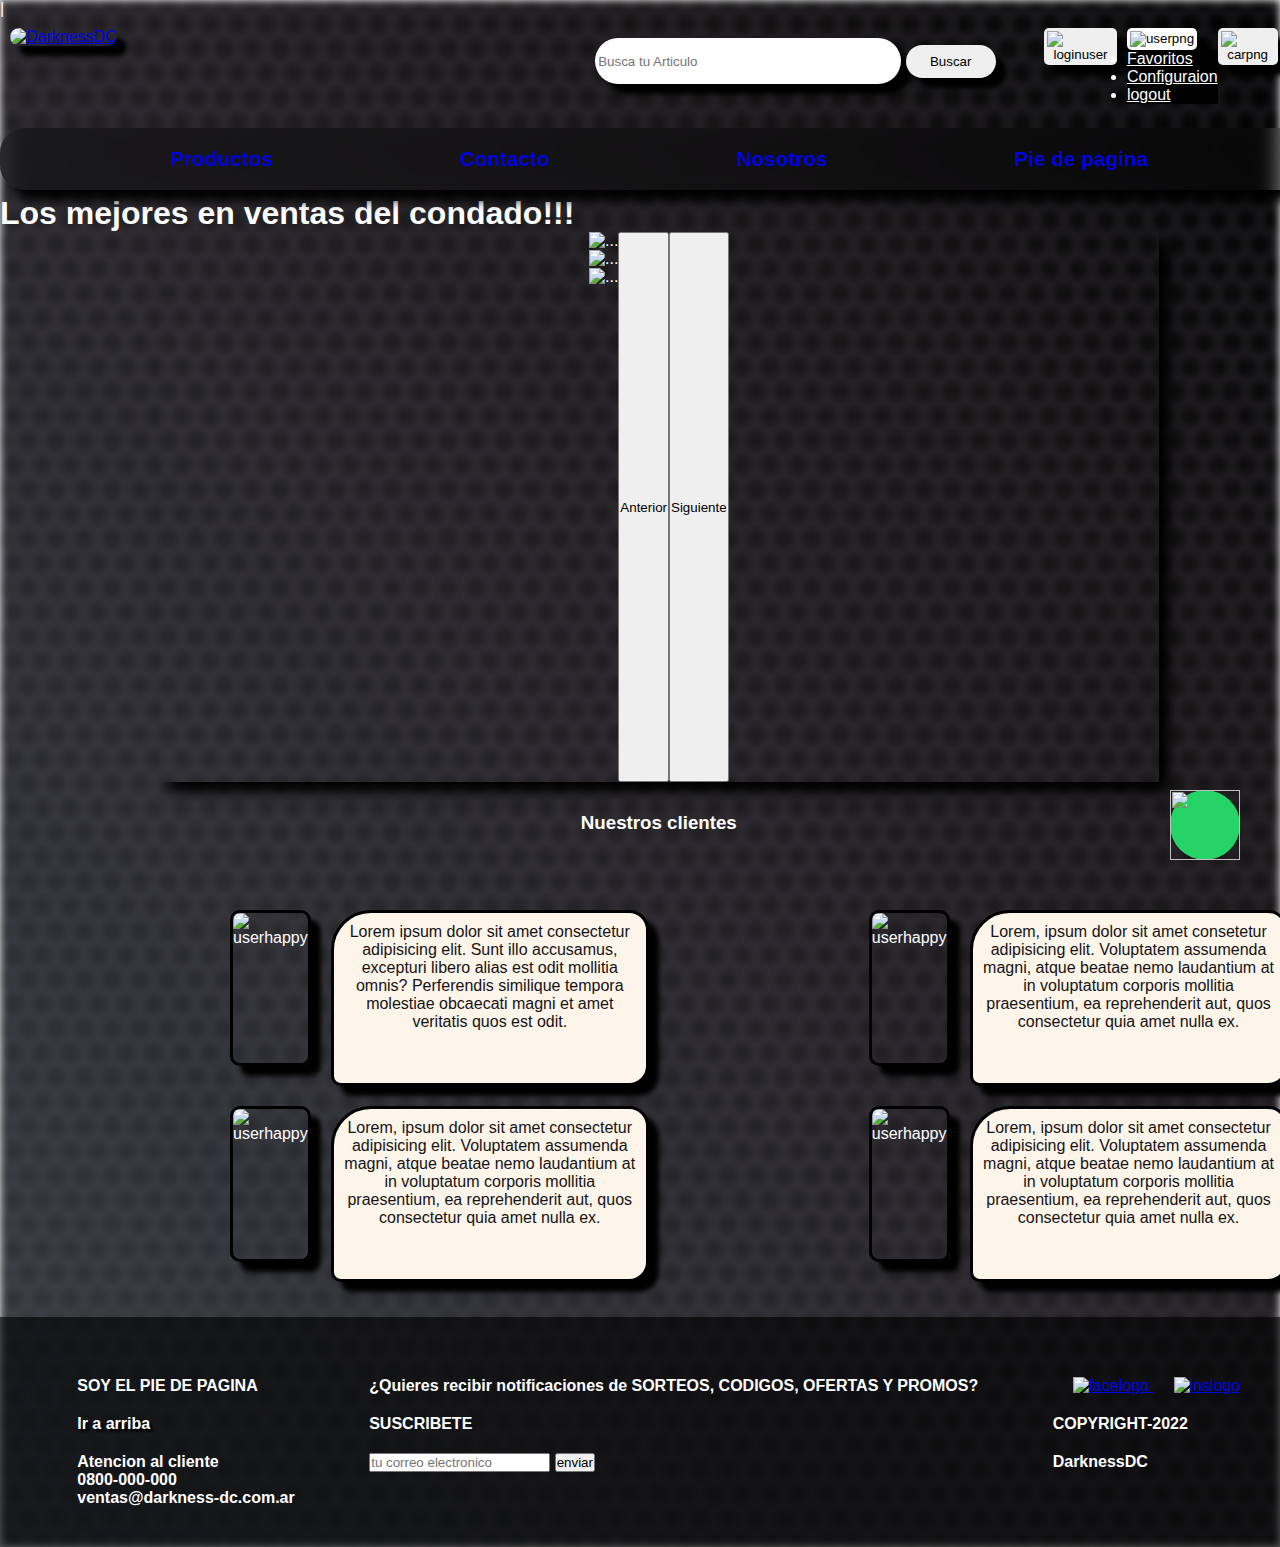
==== index.html @ 6d23bbea "pagina v2" ====
<!DOCTYPE html>
<html lang="en">
<head>
    <meta charset="UTF-8">
    <meta http-equiv="X-UA-Compatible" content="IE=edge">
    <meta name="viewport" content="width=device-width, initial-scale=1.0">
    <title>DarknessDC</title>
    <link rel="icon" type="image/png" sizes="16x16" href="/img/favicon/android-chrome-512x512.png">
    <link rel="stylesheet" href="librerias/fontawesome-free-6.2.0-web/css/all.css" name="libreria__de__iconos">
    <link rel="preconnect" href="https://fonts.googleapis.com">
    <link rel="preconnect" href="https://fonts.gstatic.com" crossorigin>
    <link href="https://fonts.googleapis.com/css2?family=Roboto:wght@300&display=swap" rel="stylesheet">
    <link href="https://cdn.jsdelivr.net/npm/bootstrap@5.1.3/dist/css/bootstrap.min.css" rel="stylesheet" integrity="sha384-1BmE4kWBq78iYhFldvKuhfTAU6auU8tT94WrHftjDbrCEXSU1oBoqyl2QvZ6jIW3" crossorigin="anonymous">
    <link rel="stylesheet" href="./css/dc.css">|
</head>
<body>
    <header>
        <section class="cabecera__pagina" id="ir-a-arriba">
            <!-- logo(inicio)-->
            <div class="logo__inicio">
                <a href="/index.html">
                    <img src="../img/DarknessDCblack.png" alt="DarknessDC" class="img__logo">
                </a>
            </div>
            <!-- barra de busqueda -->
            <div class="bar__search">
                <input type="text" name="buscar" id="buscar" placeholder="Busca tu Articulo">
                <input type="submit" value="Buscar" class="search">
            </div>
            <!-- login,user,chart (no terminado) -->
            <div class="iconos">
                <form action="./pages/register.html">
                    <div>
                        <button type="enviaralogin" id="login__user">
                            <img src="https://encrypted-tbn0.gstatic.com/images?q=tbn:ANd9GcQKCWHwbkATr3Vv1vVOmFnU6CPnatDigA4D1SPEhXt3hEWa_mAGdEhujlEwqPJIi0it_JM&usqp=CAU" alt="loginuser" class="iconos_contenidos">
                        </button>
                    </div>
                </form>
                <!-- lista desplegable -->
                <div class="dropdown"> <!-- bootstrap -->
                    <button class="btn btn-secondary dropdown-toggle" type="button" data-bs-toggle="dropdown" aria-expanded="false">
                        <img src="https://encrypted-tbn0.gstatic.com/images?q=tbn:ANd9GcSzQD2EX3lK9xnS0xdKbc_-L1t9V5dJZOJEG4v1jg5eNUdwhY0LgJguyIkTIdJdtG1jq6s&usqp=CAU" alt="userpng" class="iconos_contenidos">
                    </button>
                    <ul class="dropdown-menu">
                        <li><a class="dropdown-item" href="">Favoritos</a></li>
                        <li><a class="dropdown-item" href="">Configuraion</a></li>
                        <li><a class="dropdown-item" href="">logout</a></li>
                    </ul>
                </div>
                <form action="./pages/carrito.html" method="get">
                    <div>
                        <button type="submit" id="cart__button">
                            <img src="https://gogeticons.com/frontend/web/icons/data/3/6/1/1/rounded%20shop%20cart_512.png" alt="carpng" class="iconos_contenidos">
                        </button>
                    </div>
                </form>
            </div>
        </section>
        <nav>
            <!-- lista navbar -->
            <ul id="list__nvbr">
                <li>
                    <a href="./pages/todosLosProductos.html">Productos</a>
                </li>
                <li>
                    <a href="./pages/contacto.html">Contacto</a>
                </li>
                <li>
                    <a href="./pages/nosotros.html">Nosotros</a>
                </li>
                <li><a href="#pie-de-pagina">Pie de pagina</a></li>
            </ul>
        </nav>
        <main>
            <div class="titulo__pagina">
                <h1>Los mejores en ventas del condado!!!</h1>
            </div>
            <section><!-- boots carrusel de img -->
                <div class="carrusel-de-img">
                    <div id="carouselExampleInterval" class="carousel slide" data-bs-ride="carousel">
                        <div class="carousel-inner">
                            <div class="carousel-item active" data-bs-interval="2000">
                                <img src="./img/amdimg.jpg" class="img__carrusel" alt="...">
                            </div>
                            <div class="carousel-item" data-bs-interval="2000">
                                <img src="./img/pcgamer.jpg" class="img__carrusel" alt="...">
                            </div>
                            <div class="carousel-item" data-bs-interval="2000">
                                <img src="./img/intel13thgen.jpg" class="img__carrusel" alt="...">
                            </div>
                        </div>
                        <button class="carousel-control-prev" type="button" data-bs-target="#carouselExampleInterval" data-bs-slide="prev">
                            <span class="carousel-control-prev-icon" aria-hidden="true"></span>
                            <span class="visually-hidden">Anterior</span>
                        </button>
                        <button class="carousel-control-next" type="button" data-bs-target="#carouselExampleInterval" data-bs-slide="next">
                            <span class="carousel-control-next-icon" aria-hidden="true"></span>
                            <span class="visually-hidden">Siguiente</span>
                        </button>
                    </div>
                </div>
                <div class="container__clientes"> <!-- hecho con grid para probar -->
                    <div class="div1"><h3>Nuestros clientes</h3></div>
                    <div class="div2"><img src="./img/user.png" alt="userhappy" class="user__happy"></div>
                    <div class="div3"><p>Lorem ipsum dolor sit amet consectetur adipisicing elit. Sunt illo accusamus, excepturi libero alias est odit mollitia omnis? Perferendis similique tempora molestiae obcaecati magni et amet veritatis quos est odit.</p></div>
                    <div class="div4"><img src="./img/user.png" alt="userhappy" class="user__happy"></div>
                    <div class="div5"><p>Lorem, ipsum dolor sit amet consetetur adipisicing elit. Voluptatem assumenda magni, atque beatae nemo laudantium at in voluptatum corporis mollitia praesentium, ea reprehenderit aut, quos consectetur quia amet nulla ex.</p></div>
                    <div class="div6"><img src="./img/user.png" alt="userhappy" class="user__happy"></div>
                    <div class="div7"><p>Lorem, ipsum dolor sit amet consectetur adipisicing elit. Voluptatem assumenda magni, atque beatae nemo laudantium at in voluptatum corporis mollitia praesentium, ea reprehenderit aut, quos consectetur quia amet nulla ex.</p></div>
                    <div class="div8"><img src="./img/user.png" alt="userhappy" class="user__happy"></div>
                    <div class="div9"><p>Lorem, ipsum dolor sit amet consectetur adipisicing elit. Voluptatem assumenda magni, atque beatae nemo laudantium at in voluptatum corporis mollitia praesentium, ea reprehenderit aut, quos consectetur quia amet nulla ex.</p></div>
                </div>
            </section>
        </main>
        <footer id="pie-de-pagina">
            <div class="contenedor-uno">
                <ul>
                    <li>
                        <h4>SOY EL PIE DE PAGINA</h4>
                    </li>
                    <li>
                        <a href="#ir-a-arriba"><h4>Ir a arriba</h4></a>
                    </li>
                    <li>
                        <h4>
                            Atencion al cliente
                        </h4>
                        <h4>
                            0800-000-000
                        </h4>
                        <h4>
                            ventas@darkness-dc.com.ar
                        </h4>
                    </li>
                </ul>
            </div>
            <div class="contenedor-dos">
                <ul>
                    <li>
                        <h4>¿Quieres recibir notificaciones de SORTEOS, CODIGOS, OFERTAS Y PROMOS?</h4>
                    </li>
                    <li>
                        <h4>SUSCRIBETE</h4>
                    </li>
                    <li>
                        <input type="text" name="putyouremail" placeholder="tu correo electronico">
                        <input type="button" value="enviar" name="enviar">
                    </li>
                </ul>
            </div>
            <div class="contenedor-tres">
                <ul>
                    <li>
                        <a href="https://www.facebook.com/">
                            <img src="https://upload.wikimedia.org/wikipedia/commons/thumb/0/05/Facebook_Logo_%282019%29.png/768px-Facebook_Logo_%282019%29.png" alt="facelogo" class="logos-redes">
                        </a>
                        <a href="https://www.instagram.com/">
                            <img src="https://upload.wikimedia.org/wikipedia/commons/thumb/e/e7/Instagram_logo_2016.svg/2048px-Instagram_logo_2016.svg.png" alt="inslogo" class="logos-redes">
                        </a>
                        <a href="https://wa.me/541167976763?text=Hola me gustaria hacer una consulta :)" class="whatsapp" target="_blank">
                            <img src="https://upload.wikimedia.org/wikipedia/commons/thumb/6/6b/WhatsApp.svg/1200px-WhatsApp.svg.png" class="wsp"></img>
                        </a>
                    </li>
                    <li><h4>COPYRIGHT-2022</h4></li>
                    <li><h4>DarknessDC</h4></li>
                </ul>
            </div>
        </footer>
    </header>
    <script src="https://cdn.jsdelivr.net/npm/bootstrap@5.1.3/dist/js/bootstrap.bundle.min.js" integrity="sha384-ka7Sk0Gln4gmtz2MlQnikT1wXgYsOg+OMhuP+IlRH9sENBO0LRn5q+8nbTov4+1p" crossorigin="anonymous"></script>
</body>
</html>
---- css/dc.css ----
*{
    margin: 0;
    padding: 0;

}



body {
    font-family: sans-serif;
    color: white;
    position: relative;
    border-radius: 10px;
    background-color: transparent;
}

body::before {
    content: '';
    background-image: url("data:image/svg+xml,%3Csvg xmlns='http://www.w3.org/2000/svg' width='28' height='49' viewBox='0 0 28 49'%3E%3Cg fill-rule='evenodd'%3E%3Cg id='hexagons' fill='%239C92AC' fill-opacity='0.25' fill-rule='nonzero'%3E%3Cpath d='M13.99 9.25l13 7.5v15l-13 7.5L1 31.75v-15l12.99-7.5zM3 17.9v12.7l10.99 6.34 11-6.35V17.9l-11-6.34L3 17.9zM0 15l12.98-7.5V0h-2v6.35L0 12.69v2.3zm0 18.5L12.98 41v8h-2v-6.85L0 35.81v-2.3zM15 0v7.5L27.99 15H28v-2.31h-.01L17 6.35V0h-2zm0 49v-8l12.99-7.5H28v2.31h-.01L17 42.15V49h-2z'/%3E%3C/g%3E%3C/g%3E%3C/svg%3E"), linear-gradient(to right top, #343a40, #2b2c31, #211f22, #151314, #000000);
    height: 100%;
    width: 100%;
    position: absolute;
    filter: blur(4px);
    z-index: -1;
}

header {
    display: grid;
    grid-template-columns: repeat(3, auto);
    grid-template-rows: repeat(5, auto);
    grid-row-gap: 5px;
    }
    
    section { grid-area: 1 / 1 / 2 / 4; }
    nav { grid-area: 2 / 1 / 3 / 4; }
    main { grid-area: 3 / 1 / 5 / 4; }
    footer { grid-area: 5 / 1 / 6 / 4; }

.cabecera__pagina {
    display: flex;
    justify-content:space-between;
    padding: 10px;

}

.logo__inicio {
    width: 600px;
    height:70px;
    
}

.img__logo {
    width: 100%;
    height: 100%;
    border: 3px solid white transparent;
    border-radius: 10px;
    box-shadow: 10px 10px 5px black;
}

.bar__search{
    height: 75px;
    width: 450px;
    padding: 10px 10px 0 0;
}

#buscar {
    width: 300px;
    height: 40px;
    border: transparent solid 3px;
    border-radius: 40px;
    box-shadow: 10px 10px 5px black;
}

.search {
    width: 90px;
    height: 33px;
    border: transparent solid 5px;
    border-radius: 20px;
    box-shadow: 10px 10px 5px black;
}

.iconos {
    display:flex ;
    margin-right: 20px;
}

.iconos_contenidos {
    width: 50px;
    height: 50px;
}


.iconos button{
    margin-right: 10px;
    border: 3px transparent solid;
    border-radius: 5px;
    box-shadow: 10px 10px 5px black;
}

.btn-secondary {
    color: rgb(0, 0, 0);
    background-color: #fffefe;
    border-color: #6c757d;
    padding: 0px;
}

.dropdown-menu{
    background: #000000;
}

.dropdown-item{
    color: white;
}


/*lista deplegable del user*/
.user__list a{
    text-decoration: none;
    display: block;
    color:azure;
}


.user__list ul {
    list-style: none;
    padding: 0px;
}

.user__list li {
    background-color: transparent;
    display: inline-block;
    position:relative;
    font-size: 18px;

}
.user__list ul ul {
    position: absolute;
    display: none;
}
.user__list ul ul li {
    display: block;
    z-index: 1;
}
.user__list ul li:hover ul {
    display:block;
}


/*nav*/

#list__nvbr {
    display: flex;
    justify-content: space-evenly;
	border-radius: 25px;
	height: fit-content;
	background-color: rgba(0, 0, 0, .4);
	-webkit-backdrop-filter: blur(10px);
    backdrop-filter: blur(10px);  
	align-items: center;
    padding: 7px;
    box-shadow: 10px 10px 12px black;
}

#list__nvbr li {
	list-style: none;
	color: white;
	font-family: sans-serif;
	font-weight: bold;
    font-size: 130%;
	padding: 12px 16px;
	margin: 0 8px;
	position: relative;
	cursor: pointer;
	white-space: nowrap;

}
#list__nvbr li a{
    text-decoration: none;
}

#list__nvbr li::before {
	content: " ";
	position: absolute;
	top: 0;
	left:0;
	height:100%;
	width: 100%;
	z-index:-1;
	transition: .3s;
	border-radius: 25px;
}

#list__nvbr li:hover {
    color: black;
}

#list__nvbr li:hover::before {
    background: linear-gradient(to bottom, #e8edec, #d2d1d3);
    box-shadow: 0px 3px 20px 0px black;
    transform: scale(1.2);
}


/*main*/

.carrusel-de-img{
    display: flex;
    justify-content: center;
}


#carouselExampleInterval{
    width: 1000px;
    height: 550px;
    display: flex;
    justify-content: center;
    box-shadow: 10px 10px 12px black
}




.img__carrusel {
    width: 100%;
    height: 100%;
}

.container__clientes{
    display: grid;
    grid-template-columns: repeat(6, 1fr);
    grid-template-rows: repeat(5, 1fr);
    grid-column-gap: 20px;
    grid-row-gap: 20px;
    padding: 30px;

}

.div1 { grid-area: 1 / 1 / 2 / 7; }
.div2 { grid-area: 2 / 1 / 4 / 2; }
.div3 { grid-area: 2 / 2 / 4 / 4; }
.div4 { grid-area: 2 / 4 / 4 / 5; }
.div5 { grid-area: 2 / 5 / 4 / 7; }
.div6 { grid-area: 4 / 1 / 6 / 2; }
.div7 { grid-area: 4 / 2 / 6 / 4; }
.div8 { grid-area: 4 / 4 / 6 / 5; }
.div9 { grid-area: 4 / 5 / 6 / 7; }

.div1,.div2,.div3,.div4,.div5,.div6,.div7,.div8,.div9{
    display: flex;
    justify-content: center;
}

.container__clientes p{
    text-align:center;
    border: solid 3px black;
    border-radius: 40px 20px 20px 10px;
    width: 500px;
    height: 150px;
    padding: 10px;
    background-color: rgb(253, 244, 234);
    color: #151314;
    box-shadow: 10px 10px 5px black;

}

.container__clientes img{
    border: 3px solid rgb(0, 0, 0);
    border-radius: 10px;
    width: 85%;
    height: 85%;
    background: transparent;
    box-shadow: 10px 10px 5px black;
    margin-left: 200px;

}
















/* fotter */
footer {
    background-color: rgba(0, 0, 0, 0.616);
    color: white;
    padding: 40px;
    display: flex;
    justify-content: space-around;
}

.logos-redes{
    width: 100px;
    height: 100px;
    margin-left: 20px;
}

.contenedor-uno ul li{
    margin-top: 20px;
    list-style: none;
}

.contenedor-uno ul li a{
    outline: none;
    list-style: none;
    text-decoration: none;
    color: white;
    text-shadow: #000000 3px 3px 2px;

}
.contenedor-dos ul li{
    margin-top: 20px;
    list-style: none;
    
}

.contenedor-tres ul li{
    margin-top: 20px;
    list-style: none;
}

.whatsapp{
    position:fixed;
    width:70px;
    height:70px;
    bottom:40px;
    right:40px;
    background-color:#25d366;
    color:#FFF;
    border-radius:50px;
    text-align:center;
    font-size:30px;
    z-index: index 5;;
}

.wsp {
    width: 100%;
    height: 100%;
}
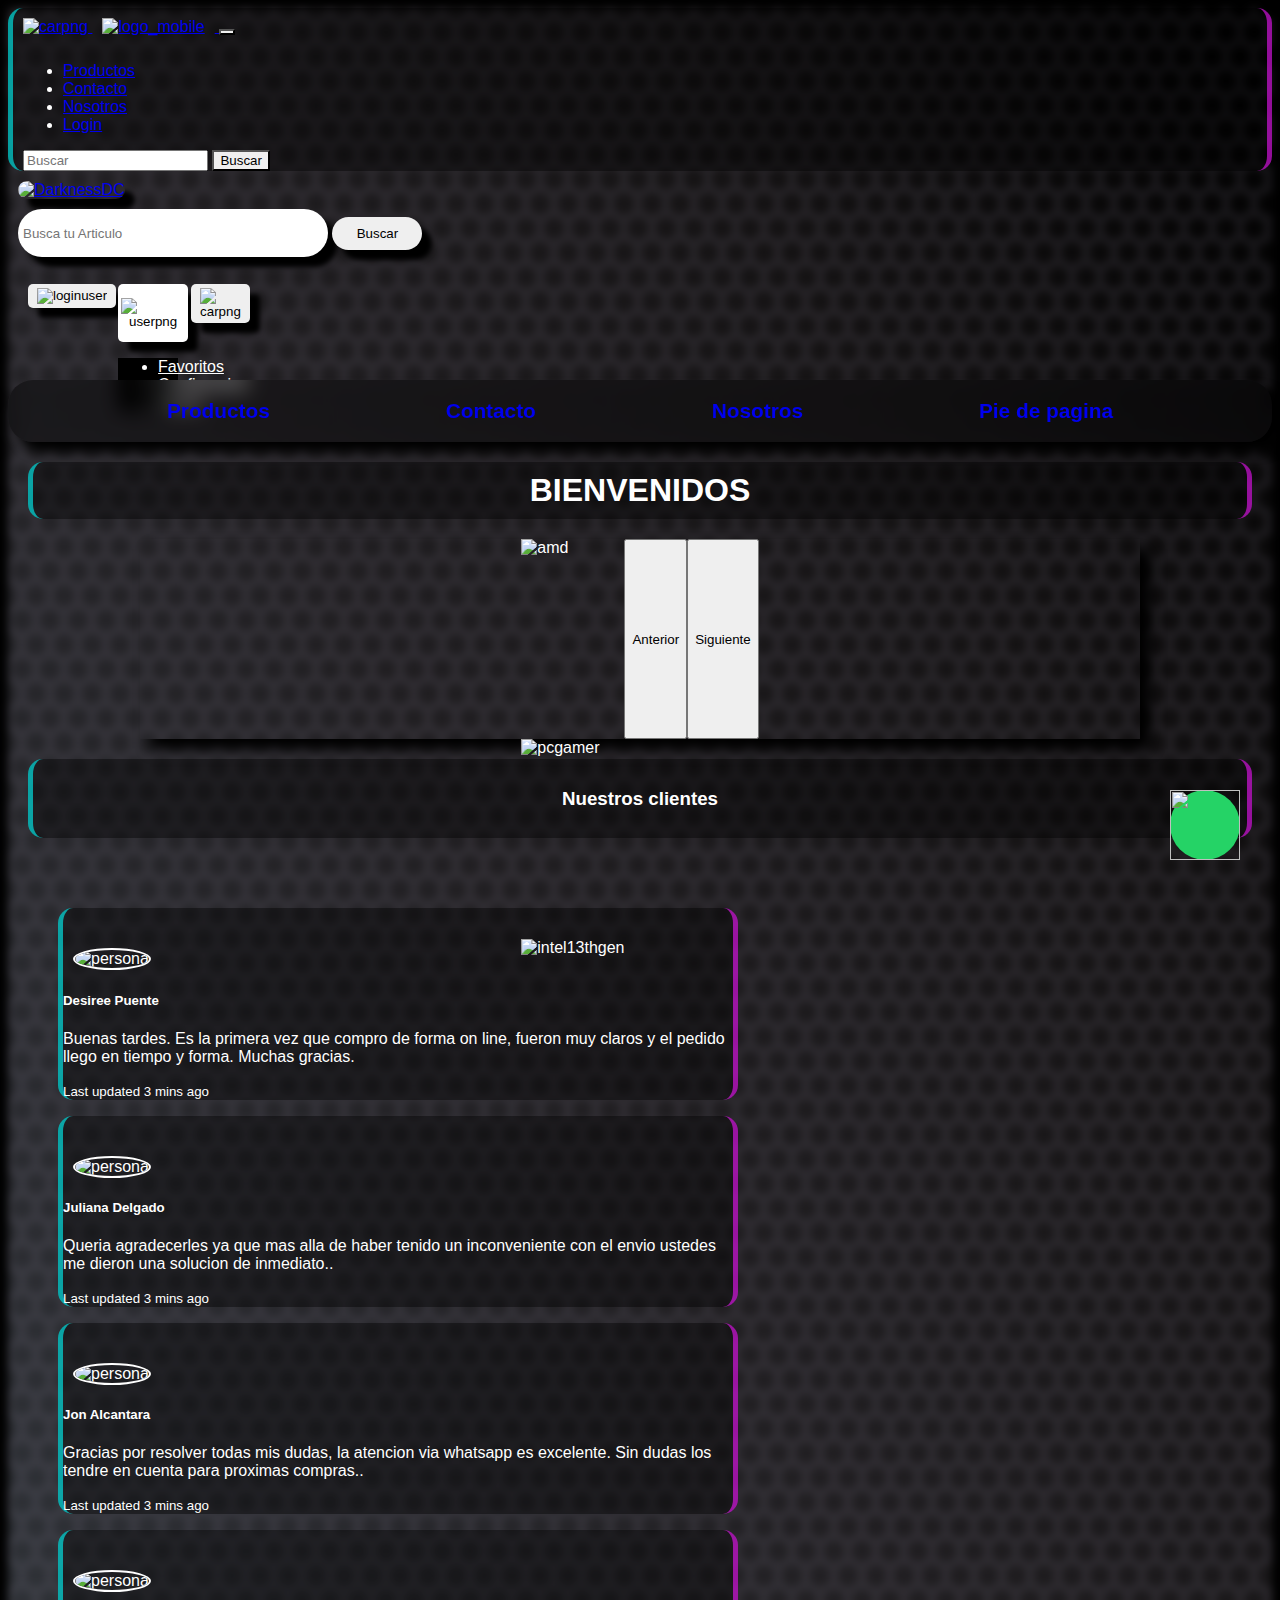
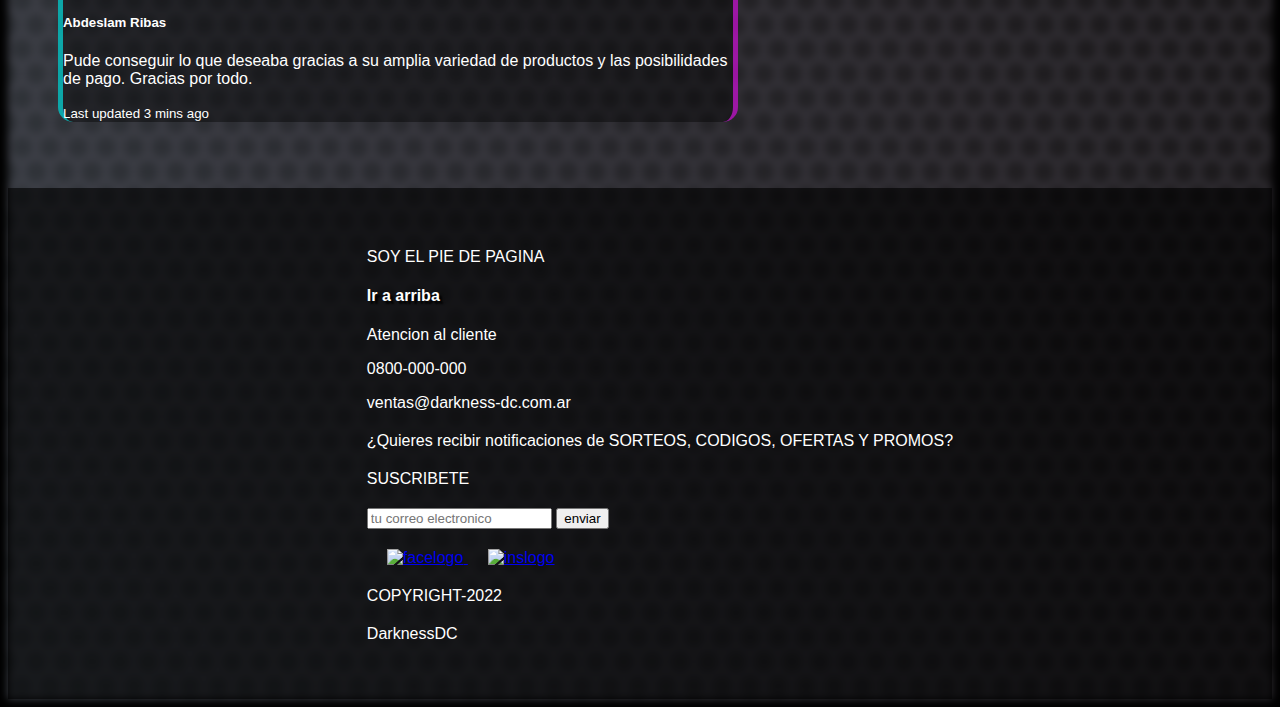
==== commit 8e442cbb: "ramatres" ====
--- a/index.html
+++ b/index.html
@@ -4,169 +4,275 @@
     <meta charset="UTF-8">
     <meta http-equiv="X-UA-Compatible" content="IE=edge">
     <meta name="viewport" content="width=device-width, initial-scale=1.0">
+    <meta name="description" content="Los mejores productos e insumos de indormatica, para la oficina o el hogar">
+    <meta name="keywords" content="compra, electronica, messi, pc, pc gamer, mouse, teclado, rgb, cooler, placa de video, audio, video, auriculares, gamin, oficce, minitores, hz, ">
     <title>DarknessDC</title>
-    <link rel="icon" type="image/png" sizes="16x16" href="/img/favicon/android-chrome-512x512.png">
+    <link rel="icon" type="image/png" sizes="16x16" href="./img/favicon/android-chrome-512x512.png">
     <link rel="stylesheet" href="librerias/fontawesome-free-6.2.0-web/css/all.css" name="libreria__de__iconos">
     <link rel="preconnect" href="https://fonts.googleapis.com">
     <link rel="preconnect" href="https://fonts.gstatic.com" crossorigin>
     <link href="https://fonts.googleapis.com/css2?family=Roboto:wght@300&display=swap" rel="stylesheet">
     <link href="https://cdn.jsdelivr.net/npm/bootstrap@5.1.3/dist/css/bootstrap.min.css" rel="stylesheet" integrity="sha384-1BmE4kWBq78iYhFldvKuhfTAU6auU8tT94WrHftjDbrCEXSU1oBoqyl2QvZ6jIW3" crossorigin="anonymous">
-    <link rel="stylesheet" href="./css/dc.css">|
+    <link rel="stylesheet" href="./css/dc.css">
 </head>
-<body>
-    <header>
-        <section class="cabecera__pagina" id="ir-a-arriba">
-            <!-- logo(inicio)-->
-            <div class="logo__inicio">
-                <a href="/index.html">
-                    <img src="../img/DarknessDCblack.png" alt="DarknessDC" class="img__logo">
-                </a>
-            </div>
-            <!-- barra de busqueda -->
-            <div class="bar__search">
-                <input type="text" name="buscar" id="buscar" placeholder="Busca tu Articulo">
-                <input type="submit" value="Buscar" class="search">
-            </div>
-            <!-- login,user,chart (no terminado) -->
-            <div class="iconos">
-                <form action="./pages/register.html">
-                    <div>
-                        <button type="enviaralogin" id="login__user">
-                            <img src="https://encrypted-tbn0.gstatic.com/images?q=tbn:ANd9GcQKCWHwbkATr3Vv1vVOmFnU6CPnatDigA4D1SPEhXt3hEWa_mAGdEhujlEwqPJIi0it_JM&usqp=CAU" alt="loginuser" class="iconos_contenidos">
+<body">
+    <div class="container-fluid">
+        <header id="ir-a-arriba">
+            <div class="row"> <!-- nav mobile -->
+                <div class="col-xl-12 d-block d-md-none">
+                    <nav class="navbar navbar-expand-lg navbar-light bg-light">
+                        <a href="./pages/carrito.html">
+                            <img src="https://gogeticons.com/frontend/web/icons/data/3/6/1/1/rounded%20shop%20cart_512.png" alt="carpng" class="mobile_cart">
+                        <a class="navbar-brand" href="./index.html">
+                            <img src="./img/DCblack.png" class="logo_mobile" alt="logo_mobile">
+                        </a>
+                        <button class="navbar-toggler" type="button" data-bs-toggle="collapse" data-bs-target="#navbarTogglerDemo01" aria-controls="navbarTogglerDemo01" aria-expanded="false" aria-label="Toggle navigation">
+                            <span class="navbar-toggler-icon"></span>
                         </button>
-                    </div>
-                </form>
-                <!-- lista desplegable -->
-                <div class="dropdown"> <!-- bootstrap -->
-                    <button class="btn btn-secondary dropdown-toggle" type="button" data-bs-toggle="dropdown" aria-expanded="false">
-                        <img src="https://encrypted-tbn0.gstatic.com/images?q=tbn:ANd9GcSzQD2EX3lK9xnS0xdKbc_-L1t9V5dJZOJEG4v1jg5eNUdwhY0LgJguyIkTIdJdtG1jq6s&usqp=CAU" alt="userpng" class="iconos_contenidos">
-                    </button>
-                    <ul class="dropdown-menu">
-                        <li><a class="dropdown-item" href="">Favoritos</a></li>
-                        <li><a class="dropdown-item" href="">Configuraion</a></li>
-                        <li><a class="dropdown-item" href="">logout</a></li>
-                    </ul>
-                </div>
-                <form action="./pages/carrito.html" method="get">
-                    <div>
-                        <button type="submit" id="cart__button">
-                            <img src="https://gogeticons.com/frontend/web/icons/data/3/6/1/1/rounded%20shop%20cart_512.png" alt="carpng" class="iconos_contenidos">
+                        <div class="collapse navbar-collapse" id="navbarTogglerDemo01">
+                            <ul class="navbar-nav me-auto mb-2 mb-lg-0">
+                                <li class="nav-item">
+                                    <a class="nav-link active" aria-current="page" href="./pages/todosLosProductos.html">Productos</a>
+                                </li>
+                                <li class="nav-item">
+                                    <a class="nav-link active" aria-current="page" href="./pages/contacto.html">Contacto</a>
+                                </li>
+                                <li class="nav-item">
+                                    <a class="nav-link active" aria-current="page" href="./pages/nosotros.html">Nosotros</a>
+                                </li>
+                                <li class="nav-item">
+                                    <a class="nav-link active" aria-current="page" href="./pages/login.html">Login</a>
+                                </li>
+                            </ul>
+                            <form class="d-flex" role="search">
+                            <input class="form-control me-2" type="search" placeholder="Buscar" aria-label="Buscar">
+                            <button class="btn btn-outline-success" type="submit">Buscar</button>
+                            </form>
+                        </div>
+                    </nav>
+                </div>
+            </div>
+            <div class="row d-flex justify-content-around" id="log_bar_s"> <!-- logo, search, user -->
+                <div class="col-md  d-none d-md-block">
+                    <a href="/index.html">
+                        <img src="./img/DarknessDCblack.png" alt="DarknessDC" class="img__logo">
+                    </a>
+                </div>
+                <div class="bar__search col-md  d-none d-md-block">
+                    <input type="text" name="buscar" id="buscar" placeholder="Busca tu Articulo">
+                    <input type="submit" value="Buscar" class="search">
+                </div>
+                <div class="iconos">
+                    <form action="./pages/login.html" class="d-none d-md-block">
+                        <div>
+                            <button type="enviaralogin" id="login__user">
+                                <img src="https://encrypted-tbn0.gstatic.com/images?q=tbn:ANd9GcQKCWHwbkATr3Vv1vVOmFnU6CPnatDigA4D1SPEhXt3hEWa_mAGdEhujlEwqPJIi0it_JM&usqp=CAU" alt="loginuser" class="iconos_contenidos">
+                            </button>
+                        </div>
+                    </form>
+                        <!-- lista desplegable -->
+                    <div class="dropdown d-none d-md-block"> <!-- bootstrap -->
+                        <button class="btn btn-secondary dropdown-toggle" type="button" data-bs-toggle="dropdown" aria-expanded="false">
+                            <img src="https://encrypted-tbn0.gstatic.com/images?q=tbn:ANd9GcSzQD2EX3lK9xnS0xdKbc_-L1t9V5dJZOJEG4v1jg5eNUdwhY0LgJguyIkTIdJdtG1jq6s&usqp=CAU" alt="userpng" class="iconos_contenidos">
                         </button>
-                    </div>
-                </form>
-            </div>
-        </section>
-        <nav>
-            <!-- lista navbar -->
-            <ul id="list__nvbr">
-                <li>
-                    <a href="./pages/todosLosProductos.html">Productos</a>
-                </li>
-                <li>
-                    <a href="./pages/contacto.html">Contacto</a>
-                </li>
-                <li>
-                    <a href="./pages/nosotros.html">Nosotros</a>
-                </li>
-                <li><a href="#pie-de-pagina">Pie de pagina</a></li>
-            </ul>
-        </nav>
+                        <ul class="dropdown-menu">
+                            <li><a class="dropdown-item" href="">Favoritos</a></li>
+                            <li><a class="dropdown-item" href="">Configuraion</a></li>
+                            <li><a class="dropdown-item" href="">logout</a></li>
+                        </ul>
+                    </div>
+                    <form action="./pages/carrito.html" method="get" id="carrito" class="d-none d-md-block">
+                        <div>
+                            <button type="submit" id="cart__button">
+                                <img src="https://gogeticons.com/frontend/web/icons/data/3/6/1/1/rounded%20shop%20cart_512.png" alt="carpng" class="iconos_contenidos">
+                            </button>
+                        </div>
+                    </form>
+                </div>
+            </div>
+            <div class="row"><!-- barra nav desktop -->
+                <div class="col-md  d-none d-md-block">
+                    <nav>
+                        <!-- lista navbar -->
+                        <ul id="list__nvbr">
+                            <li>
+                                <a href="./pages/todosLosProductos.html">Productos</a>
+                            </li>
+                            <li>
+                                <a href="./pages/contacto.html">Contacto</a>
+                            </li>
+                            <li>
+                                <a href="./pages/nosotros.html">Nosotros</a>
+                            </li>
+                            <li><a href="#pie-de-pagina">Pie de pagina</a></li>
+                        </ul>
+                    </nav>
+                </div>
+            </div>
+        </header>
         <main>
-            <div class="titulo__pagina">
-                <h1>Los mejores en ventas del condado!!!</h1>
-            </div>
-            <section><!-- boots carrusel de img -->
-                <div class="carrusel-de-img">
-                    <div id="carouselExampleInterval" class="carousel slide" data-bs-ride="carousel">
-                        <div class="carousel-inner">
-                            <div class="carousel-item active" data-bs-interval="2000">
-                                <img src="./img/amdimg.jpg" class="img__carrusel" alt="...">
+            <div class="row"><!-- main -->
+                <div class="col-xl-12">
+                    <div class="titulo__pagina">
+                        <h1>BIENVENIDOS</h1>
+                    </div>
+                    <section><!-- boots carrusel de img -->
+                        <div class="carrusel-de-img">
+                            <div id="carouselExampleInterval" class="carousel slide" data-bs-ride="carousel">
+                                <div class="carousel-inner">
+                                    <div class="carousel-item active" data-bs-interval="2000">
+                                        <img src="./img/amdimg.jpg" class="img__carrusel" alt="amd">
+                                    </div>
+                                    <div class="carousel-item" data-bs-interval="2000">
+                                        <img src="./img/pcgamer.jpg" class="img__carrusel" alt="pcgamer">
+                                    </div>
+                                    <div class="carousel-item" data-bs-interval="2000">
+                                        <img src="./img/intel13thgen.jpg" class="img__carrusel" alt="intel13thgen">
+                                    </div>
+                                </div>
+                                <button class="carousel-control-prev" type="button" data-bs-target="#carouselExampleInterval" data-bs-slide="prev">
+                                    <span class="carousel-control-prev-icon" aria-hidden="true"></span>
+                                    <span class="visually-hidden">Anterior</span>
+                                </button>
+                                <button class="carousel-control-next" type="button" data-bs-target="#carouselExampleInterval" data-bs-slide="next">
+                                    <span class="carousel-control-next-icon" aria-hidden="true"></span>
+                                    <span class="visually-hidden">Siguiente</span>
+                                </button>
                             </div>
-                            <div class="carousel-item" data-bs-interval="2000">
-                                <img src="./img/pcgamer.jpg" class="img__carrusel" alt="...">
+                        </div>
+                        <div class="titulo_clientes"> <!-- cards clientes satisfechos -->
+                            <h3>Nuestros clientes</h3>
+                        </div>
+                        <div class="row container-card">
+                            <div class="col-md-6">
+                                <div class="card mb-3 bg-dark" style="max-width: 680px;">
+                                    <div class="row g-0 contenedor-clientes">
+                                        <div class="col-md-4 perfil">
+                                            <img src="./img/personas/persona 1.jfif" class="client" alt="persona">
+                                        </div>
+                                        <div class="col-md-8">
+                                        <div class="card-body">
+                                            <h5 class="card-title">Desiree Puente</h5>
+                                            <p class="card-text">Buenas tardes. Es la primera vez que compro de forma on line, fueron muy claros y el pedido llego en tiempo y forma. Muchas gracias.</p>
+                                            <p class="card-text"><small class="text-muted">Last updated 3 mins ago</small></p>
+                                        </div>
+                                        </div>
+                                    </div>
+                                </div>
+                                <div class="card mb-3 bg-dark" style="max-width: 680px;">
+                                    <div class="row g-0 contenedor-clientes">
+                                        <div class="col-md-4 perfil">
+                                            <img src="./img/personas/persona 2.jfif" class="client" alt="persona">
+                                        </div>
+                                        <div class="col-md-8">
+                                        <div class="card-body">
+                                            <h5 class="card-title">Juliana Delgado</h5>
+                                            <p class="card-text">Queria agradecerles ya que mas alla de haber tenido un inconveniente con el envio ustedes me dieron una solucion de inmediato..</p>
+                                            <p class="card-text"><small class="text-muted">Last updated 3 mins ago</small></p>
+                                        </div>
+                                        </div>
+                                    </div>
+                                </div>
                             </div>
-                            <div class="carousel-item" data-bs-interval="2000">
-                                <img src="./img/intel13thgen.jpg" class="img__carrusel" alt="...">
+                            <div class="col-md-6">
+                                <div class="card mb-3 bg-dark" style="max-width: 680px;">
+                                    <div class="row g-0 contenedor-clientes">
+                                        <div class="col-md-4 perfil">
+                                            <img src="./img/personas/persona 3.jfif" class="client" alt="persona">
+                                        </div>
+                                        <div class="col-md-8">
+                                        <div class="card-body">
+                                            <h5 class="card-title">Jon Alcantara</h5>
+                                            <p class="card-text">Gracias por resolver todas mis dudas, la atencion via whatsapp es excelente. Sin dudas los tendre en cuenta para proximas compras..</p>
+                                            <p class="card-text"><small class="text-muted">Last updated 3 mins ago</small></p>
+                                        </div>
+                                        </div>
+                                    </div>
+                                </div>
+                                <div class="card mb-3 bg-dark" style="max-width: 680px;">
+                                    <div class="row g-0 contenedor-clientes">
+                                        <div class="col-md-4 perfil">
+                                            <img src="./img/personas/persona 4.jfif" class="client" alt="persona">
+                                        </div>
+                                        <div class="col-md-8">
+                                        <div class="card-body">
+                                            <h5 class="card-title">Abdeslam Ribas</h5>
+                                            <p class="card-text">Pude conseguir lo que deseaba gracias a su amplia variedad de productos y las posibilidades de pago. Gracias por todo.</p>
+                                            <p class="card-text"><small class="text-muted">Last updated 3 mins ago</small></p>
+                                        </div>
+                                        </div>
+                                    </div>
+                                </div>
                             </div>
                         </div>
-                        <button class="carousel-control-prev" type="button" data-bs-target="#carouselExampleInterval" data-bs-slide="prev">
-                            <span class="carousel-control-prev-icon" aria-hidden="true"></span>
-                            <span class="visually-hidden">Anterior</span>
-                        </button>
-                        <button class="carousel-control-next" type="button" data-bs-target="#carouselExampleInterval" data-bs-slide="next">
-                            <span class="carousel-control-next-icon" aria-hidden="true"></span>
-                            <span class="visually-hidden">Siguiente</span>
-                        </button>
-                    </div>
-                </div>
-                <div class="container__clientes"> <!-- hecho con grid para probar -->
-                    <div class="div1"><h3>Nuestros clientes</h3></div>
-                    <div class="div2"><img src="./img/user.png" alt="userhappy" class="user__happy"></div>
-                    <div class="div3"><p>Lorem ipsum dolor sit amet consectetur adipisicing elit. Sunt illo accusamus, excepturi libero alias est odit mollitia omnis? Perferendis similique tempora molestiae obcaecati magni et amet veritatis quos est odit.</p></div>
-                    <div class="div4"><img src="./img/user.png" alt="userhappy" class="user__happy"></div>
-                    <div class="div5"><p>Lorem, ipsum dolor sit amet consetetur adipisicing elit. Voluptatem assumenda magni, atque beatae nemo laudantium at in voluptatum corporis mollitia praesentium, ea reprehenderit aut, quos consectetur quia amet nulla ex.</p></div>
-                    <div class="div6"><img src="./img/user.png" alt="userhappy" class="user__happy"></div>
-                    <div class="div7"><p>Lorem, ipsum dolor sit amet consectetur adipisicing elit. Voluptatem assumenda magni, atque beatae nemo laudantium at in voluptatum corporis mollitia praesentium, ea reprehenderit aut, quos consectetur quia amet nulla ex.</p></div>
-                    <div class="div8"><img src="./img/user.png" alt="userhappy" class="user__happy"></div>
-                    <div class="div9"><p>Lorem, ipsum dolor sit amet consectetur adipisicing elit. Voluptatem assumenda magni, atque beatae nemo laudantium at in voluptatum corporis mollitia praesentium, ea reprehenderit aut, quos consectetur quia amet nulla ex.</p></div>
-                </div>
-            </section>
+                    </section>
+                </div>
+            </div>
         </main>
-        <footer id="pie-de-pagina">
-            <div class="contenedor-uno">
-                <ul>
-                    <li>
-                        <h4>SOY EL PIE DE PAGINA</h4>
-                    </li>
-                    <li>
-                        <a href="#ir-a-arriba"><h4>Ir a arriba</h4></a>
-                    </li>
-                    <li>
-                        <h4>
-                            Atencion al cliente
-                        </h4>
-                        <h4>
-                            0800-000-000
-                        </h4>
-                        <h4>
-                            ventas@darkness-dc.com.ar
-                        </h4>
-                    </li>
-                </ul>
-            </div>
-            <div class="contenedor-dos">
-                <ul>
-                    <li>
-                        <h4>¿Quieres recibir notificaciones de SORTEOS, CODIGOS, OFERTAS Y PROMOS?</h4>
-                    </li>
-                    <li>
-                        <h4>SUSCRIBETE</h4>
-                    </li>
-                    <li>
-                        <input type="text" name="putyouremail" placeholder="tu correo electronico">
-                        <input type="button" value="enviar" name="enviar">
-                    </li>
-                </ul>
-            </div>
-            <div class="contenedor-tres">
-                <ul>
-                    <li>
-                        <a href="https://www.facebook.com/">
-                            <img src="https://upload.wikimedia.org/wikipedia/commons/thumb/0/05/Facebook_Logo_%282019%29.png/768px-Facebook_Logo_%282019%29.png" alt="facelogo" class="logos-redes">
-                        </a>
-                        <a href="https://www.instagram.com/">
-                            <img src="https://upload.wikimedia.org/wikipedia/commons/thumb/e/e7/Instagram_logo_2016.svg/2048px-Instagram_logo_2016.svg.png" alt="inslogo" class="logos-redes">
-                        </a>
-                        <a href="https://wa.me/541167976763?text=Hola me gustaria hacer una consulta :)" class="whatsapp" target="_blank">
-                            <img src="https://upload.wikimedia.org/wikipedia/commons/thumb/6/6b/WhatsApp.svg/1200px-WhatsApp.svg.png" class="wsp"></img>
-                        </a>
-                    </li>
-                    <li><h4>COPYRIGHT-2022</h4></li>
-                    <li><h4>DarknessDC</h4></li>
-                </ul>
+        <footer id="pie-de-pagina" class="pie"><!-- fotteer -->
+            <div class="row">
+                <div class="col-xl-4">
+                    <div class="contenedor-uno">
+                        <ul>
+                            <li>
+                                <p>SOY EL PIE DE PAGINA</p>
+                            </li>
+                            <li>
+                                <a href="#ir-a-arriba"><h4>Ir a arriba</h4></a>
+                            </li>
+                            <li>
+                                <p>
+                                    Atencion al cliente
+                                </p>
+                                <p>
+                                    0800-000-000
+                                </p>
+                                <p>
+                                    ventas@darkness-dc.com.ar
+                                </p>
+                            </li>
+                        </ul>
+                    </div>
+                </div>
+                    <div class="col-xl-4">
+                        <div class="contenedor-dos">
+                            <ul>
+                                <li>
+                                    <p>¿Quieres recibir notificaciones de SORTEOS, CODIGOS, OFERTAS Y PROMOS?</p>
+                                </li>
+                                <li>
+                                    <p>SUSCRIBETE</p>
+                                </li>
+                                <li>
+                                    <input type="text" name="putyouremail" placeholder="tu correo electronico">
+                                    <input type="button" value="enviar" name="enviar">
+                                </li>
+                            </ul>
+                        </div>
+                    </div>
+                <div class="col-xl-4">
+                    <div class="contenedor-tres">
+                        <ul>
+                            <li>
+                                <a href="https://www.facebook.com/">
+                                    <img src="https://upload.wikimedia.org/wikipedia/commons/thumb/0/05/Facebook_Logo_%282019%29.png/768px-Facebook_Logo_%282019%29.png" alt="facelogo" class="logos-redes">
+                                </a>
+                                <a href="https://www.instagram.com/">
+                                    <img src="https://upload.wikimedia.org/wikipedia/commons/thumb/e/e7/Instagram_logo_2016.svg/2048px-Instagram_logo_2016.svg.png" alt="inslogo" class="logos-redes">
+                                </a>
+                                <a href="https://wa.me/541167976763?text=Hola me gustaria hacer una consulta :)" class="whatsapp" target="_blank">
+                                    <img src="https://upload.wikimedia.org/wikipedia/commons/thumb/6/6b/WhatsApp.svg/1200px-WhatsApp.svg.png" class="wsp"></img>
+                                </a>
+                            </li>
+                            <li><p>COPYRIGHT-2022</p></li>
+                            <li><p>DarknessDC</p></li>
+                        </ul>
+                    </div>
+                </div>
             </div>
         </footer>
-    </header>
-    <script src="https://cdn.jsdelivr.net/npm/bootstrap@5.1.3/dist/js/bootstrap.bundle.min.js" integrity="sha384-ka7Sk0Gln4gmtz2MlQnikT1wXgYsOg+OMhuP+IlRH9sENBO0LRn5q+8nbTov4+1p" crossorigin="anonymous"></script>
+    </div>
+    <script src="https://cdn.jsdelivr.net/npm/@popperjs/core@2.11.6/dist/umd/popper.min.js" integrity="sha384-oBqDVmMz9ATKxIep9tiCxS/Z9fNfEXiDAYTujMAeBAsjFuCZSmKbSSUnQlmh/jp3" crossorigin="anonymous"></script>
+    <script src="https://cdn.jsdelivr.net/npm/bootstrap@5.2.2/dist/js/bootstrap.min.js" integrity="sha384-IDwe1+LCz02ROU9k972gdyvl+AESN10+x7tBKgc9I5HFtuNz0wWnPclzo6p9vxnk" crossorigin="anonymous"></script>
 </body>
 </html>--- a/css/dc.css
+++ b/css/dc.css
@@ -1,348 +1,455 @@
-*{
-    margin: 0;
-    padding: 0;
-
-}
-
-
+/*variables*/
+/*mixins*/
+/*fase Beta*/
+.titulo_clientes, .contenedor-clientes, .noso img {
+  border-right: 5px solid rgba(243, 22, 255, 0.6);
+  border-left: 5px solid rgba(0, 255, 255, 0.6);
+  background: rgba(0, 0, 0, 0.4);
+  border-radius: 15px 15px 15px 15px !important;
+}
+
+/*variables*/
+/*mixins*/
+/*fase Beta*/
+.titulo_clientes, .contenedor-clientes, .noso img, .navbar {
+  border-right: 5px solid rgba(243, 22, 255, 0.6);
+  border-left: 5px solid rgba(0, 255, 255, 0.6);
+  background: rgba(0, 0, 0, 0.4);
+  border-radius: 15px 15px 15px 15px !important;
+}
+
+/*IMPORTANTE*/
+/*tuve un problema con el @use, sass no reconoce las variables que se encuentran en otros archivos y como coder ask no dio respuesta opte por pasar a @import en la cual se dio resuelto el problema*/
+/*navbar mobile*/
+/*lista deplegable del user*/
+/*nav*/
+.navbar .mobile_cart {
+  width: 30px;
+  height: 30px;
+  margin-left: 10px;
+}
+.navbar .logo_mobile {
+  width: 30px;
+  height: 30px;
+  margin: 10px;
+}
+.navbar li {
+  margin-left: 10px;
+}
+.navbar button {
+  margin-right: 10px;
+  color: black !important;
+  border-color: black !important;
+}
+.navbar form {
+  margin-left: 10px;
+}
+
+#log_bar_s {
+  padding: 10px;
+}
+#log_bar_s .img__logo {
+  width: 420px;
+  height: 60px;
+  border: 3px solid white transparent;
+  border-radius: 10px;
+  box-shadow: 10px 10px 5px black;
+}
+
+.bar__search {
+  height: 75px;
+  width: 450px;
+}
+.bar__search #buscar {
+  width: 300px;
+  height: 40px;
+  border: transparent solid 3px;
+  border-radius: 40px;
+  box-shadow: 10px 10px 5px black;
+  margin-top: 10px;
+}
+.bar__search .search {
+  width: 90px;
+  height: 33px;
+  border: transparent solid 5px;
+  border-radius: 20px;
+  box-shadow: 10px 10px 5px black;
+}
+
+.iconos {
+  display: flex;
+  width: auto;
+  padding: 10px;
+}
+.iconos button {
+  border: 3px transparent solid;
+  border-radius: 5px;
+  box-shadow: 10px 10px 5px black;
+  margin-right: 2px;
+}
+
+.iconos_contenidos {
+  width: 50px;
+  height: 50px;
+}
+
+.dropdown {
+  width: 60px;
+  height: 60px;
+}
+
+#carrito {
+  width: 60px;
+  height: 60px;
+  margin-left: 13px;
+  z-index: 0;
+}
+
+.btn-secondary {
+  color: black;
+  background-color: #fff;
+  border-color: #6c757d;
+  padding: 0px;
+  width: 70px;
+  height: 58px;
+}
+
+.dropdown-menu {
+  background: black;
+}
+
+.dropdown-item {
+  color: #fff;
+}
+
+#list__nvbr {
+  display: flex;
+  justify-content: space-evenly;
+  border-radius: 25px;
+  height: fit-content;
+  background-color: rgba(0, 0, 0, 0.4);
+  -webkit-backdrop-filter: blur(10px);
+  backdrop-filter: blur(10px);
+  align-items: center;
+  padding: 7px;
+  box-shadow: 10px 10px 12px black;
+}
+#list__nvbr li {
+  list-style: none;
+  color: #fff;
+  font-family: sans-serif;
+  font-weight: bold;
+  font-size: 130%;
+  padding: 12px 16px;
+  margin: 0 8px;
+  position: relative;
+  cursor: pointer;
+  white-space: nowrap;
+}
+#list__nvbr li a {
+  text-decoration: none;
+}
+#list__nvbr li::before {
+  content: " ";
+  position: absolute;
+  top: 0;
+  left: 0;
+  height: 100%;
+  width: 100%;
+  z-index: -1;
+  transition: 0.3s;
+  border-radius: 25px;
+}
+#list__nvbr li:hover {
+  color: black;
+}
+#list__nvbr li:hover::before {
+  background: linear-gradient(to bottom, #e8edec, #d2d1d3);
+  box-shadow: 0px 3px 20px 0px black;
+  transform: scale(1.2);
+}
+
+/*variables*/
+/*mixins*/
+/*fase Beta*/
+.titulo_clientes, .contenedor-clientes, .noso img {
+  border-right: 5px solid rgba(243, 22, 255, 0.6);
+  border-left: 5px solid rgba(0, 255, 255, 0.6);
+  background: rgba(0, 0, 0, 0.4);
+  border-radius: 15px 15px 15px 15px !important;
+}
+
+footer {
+  background-color: rgba(0, 0, 0, 0.616);
+  color: #fff;
+  padding: 40px;
+  display: flex;
+  justify-content: space-around;
+}
+
+.logos-redes {
+  width: 100px;
+  height: 100px;
+  margin-left: 20px;
+}
+
+.contenedor-uno ul li {
+  margin-top: 20px;
+  list-style: none;
+}
+.contenedor-uno ul li a {
+  outline: none;
+  list-style: none;
+  text-decoration: none;
+  color: #fff;
+  text-shadow: #000000 3px 3px 2px;
+}
+
+.contenedor-dos ul li {
+  margin-top: 20px;
+  list-style: none;
+}
+
+.contenedor-tres ul li {
+  margin-top: 20px;
+  list-style: none;
+}
+
+.whatsapp {
+  position: fixed;
+  width: 70px;
+  height: 70px;
+  bottom: 40px;
+  right: 40px;
+  background-color: #25d366;
+  color: #fff;
+  border-radius: 50px;
+  text-align: center;
+  font-size: 30px;
+  z-index: index 5;
+}
+
+.wsp {
+  width: 100%;
+  height: 100%;
+}
+
+/*variables*/
+/*mixins*/
+/*fase Beta*/
+.titulo_clientes, .contenedor-clientes, .noso img, .Productos_varios #card_p {
+  border-right: 5px solid rgba(243, 22, 255, 0.6);
+  border-left: 5px solid rgba(0, 255, 255, 0.6);
+  background: rgba(0, 0, 0, 0.4);
+  border-radius: 15px 15px 15px 15px !important;
+}
+
+.Productos_varios {
+  text-align-last: justify;
+}
+.Productos_varios #card_p {
+  width: 250px;
+  height: 300px;
+  padding: 0.8em;
+  background: rgba(0, 0, 0, 0.616);
+  position: relative;
+  overflow: visible;
+  box-shadow: 0 1px 3px rgba(0, 0, 0, 0.12), 0 1px 2px rgba(0, 0, 0, 0.24);
+  display: inline-table;
+  margin: 20px;
+}
+.Productos_varios #card_p .card-img {
+  background-color: #ffcaa6;
+  height: 100%;
+  width: 100%;
+  border-radius: 0.5rem;
+  transition: 0.3s ease;
+}
+.Productos_varios #card_p .card-img .img_product {
+  height: 100%;
+  width: 100%;
+}
+
+.card-info {
+  padding-top: 10%;
+  width: -webkit-fill-available;
+}
+.card-info .text-body {
+  color: #fff !important;
+}
+
+svg {
+  width: 20px;
+  height: 20px;
+  background-color: green;
+}
+
+.card-footer {
+  width: 100%;
+  display: flex;
+  justify-content: space-between;
+  align-items: center;
+  padding-top: 10px;
+  border-top: 1px solid #ddd;
+}
+
+/*variables*/
+/*mixins*/
+/*fase Beta*/
+.titulo_clientes, .contenedor-clientes, .noso img, .container-form #contactForm {
+  border-right: 5px solid rgba(243, 22, 255, 0.6);
+  border-left: 5px solid rgba(0, 255, 255, 0.6);
+  background: rgba(0, 0, 0, 0.4);
+  border-radius: 15px 15px 15px 15px !important;
+}
+
+.container-form {
+  display: flex;
+  justify-content: center;
+}
+.container-form .login-form {
+  margin: 10px 0px 10px 0px;
+}
+.container-form a {
+  outline: none;
+  list-style: none;
+  text-decoration: none;
+  color: #fff;
+}
+.container-form #contactForm {
+  width: 400px;
+  padding: 10px;
+}
+
+/*variables*/
+/*mixins*/
+/*fase Beta*/
+.titulo_clientes, .contenedor-clientes, .noso img, .site iframe, .site h3 {
+  border-right: 5px solid rgba(243, 22, 255, 0.6);
+  border-left: 5px solid rgba(0, 255, 255, 0.6);
+  background: rgba(0, 0, 0, 0.4);
+  border-radius: 15px 15px 15px 15px !important;
+}
+
+/*los formularios se encuentranen partials _forms.scss*/
+.site h3 {
+  padding: 10px;
+  margin: 20px;
+  text-align: center;
+}
+.site .mapa {
+  text-align: center;
+}
+.site iframe {
+  width: -webkit-fill-available;
+  max-width: 600px;
+}
+
+/*variables*/
+/*mixins*/
+/*fase Beta*/
+.titulo_clientes, .contenedor-clientes, .noso img, .nosotros-proyeccion, h1 {
+  border-right: 5px solid rgba(243, 22, 255, 0.6);
+  border-left: 5px solid rgba(0, 255, 255, 0.6);
+  background: rgba(0, 0, 0, 0.4);
+  border-radius: 15px 15px 15px 15px !important;
+}
+
+h1 {
+  padding: 10px;
+  margin: 20px;
+  text-align: center;
+}
+
+.nosotros-proyeccion {
+  padding: 10px;
+  margin: 20px;
+}
+
+h2 {
+  text-align: center;
+  margin-top: 40px;
+}
+
+/*variables*/
+/*mixins*/
+/*fase Beta*/
+.noso img, .contenedor-clientes, .titulo_clientes {
+  border-right: 5px solid rgba(243, 22, 255, 0.6);
+  border-left: 5px solid rgba(0, 255, 255, 0.6);
+  background: rgba(0, 0, 0, 0.4);
+  border-radius: 15px 15px 15px 15px !important;
+}
+
+/*IMPORTANTE*/
+/*tuve un problema con el @use, sass no reconoce las @use, @extend que se encuentran en otros archivos y como coder ask no dio respuesta opte por pasar a @import en la cual se dio resuelto el problema*/
+:root {
+  margin: 0;
+  padding: 0;
+}
 
 body {
-    font-family: sans-serif;
-    color: white;
-    position: relative;
-    border-radius: 10px;
-    background-color: transparent;
-}
-
+  font-family: sans-serif;
+  color: #fff;
+  position: relative;
+  border-radius: 10px;
+  background-color: black;
+}
 body::before {
-    content: '';
-    background-image: url("data:image/svg+xml,%3Csvg xmlns='http://www.w3.org/2000/svg' width='28' height='49' viewBox='0 0 28 49'%3E%3Cg fill-rule='evenodd'%3E%3Cg id='hexagons' fill='%239C92AC' fill-opacity='0.25' fill-rule='nonzero'%3E%3Cpath d='M13.99 9.25l13 7.5v15l-13 7.5L1 31.75v-15l12.99-7.5zM3 17.9v12.7l10.99 6.34 11-6.35V17.9l-11-6.34L3 17.9zM0 15l12.98-7.5V0h-2v6.35L0 12.69v2.3zm0 18.5L12.98 41v8h-2v-6.85L0 35.81v-2.3zM15 0v7.5L27.99 15H28v-2.31h-.01L17 6.35V0h-2zm0 49v-8l12.99-7.5H28v2.31h-.01L17 42.15V49h-2z'/%3E%3C/g%3E%3C/g%3E%3C/svg%3E"), linear-gradient(to right top, #343a40, #2b2c31, #211f22, #151314, #000000);
-    height: 100%;
-    width: 100%;
-    position: absolute;
-    filter: blur(4px);
-    z-index: -1;
-}
-
-header {
-    display: grid;
-    grid-template-columns: repeat(3, auto);
-    grid-template-rows: repeat(5, auto);
-    grid-row-gap: 5px;
-    }
-    
-    section { grid-area: 1 / 1 / 2 / 4; }
-    nav { grid-area: 2 / 1 / 3 / 4; }
-    main { grid-area: 3 / 1 / 5 / 4; }
-    footer { grid-area: 5 / 1 / 6 / 4; }
-
-.cabecera__pagina {
-    display: flex;
-    justify-content:space-between;
-    padding: 10px;
-
-}
-
-.logo__inicio {
-    width: 600px;
-    height:70px;
-    
-}
-
-.img__logo {
-    width: 100%;
-    height: 100%;
-    border: 3px solid white transparent;
-    border-radius: 10px;
-    box-shadow: 10px 10px 5px black;
-}
-
-.bar__search{
-    height: 75px;
-    width: 450px;
-    padding: 10px 10px 0 0;
-}
-
-#buscar {
-    width: 300px;
-    height: 40px;
-    border: transparent solid 3px;
-    border-radius: 40px;
-    box-shadow: 10px 10px 5px black;
-}
-
-.search {
-    width: 90px;
-    height: 33px;
-    border: transparent solid 5px;
-    border-radius: 20px;
-    box-shadow: 10px 10px 5px black;
-}
-
-.iconos {
-    display:flex ;
-    margin-right: 20px;
-}
-
-.iconos_contenidos {
-    width: 50px;
-    height: 50px;
-}
-
-
-.iconos button{
-    margin-right: 10px;
-    border: 3px transparent solid;
-    border-radius: 5px;
-    box-shadow: 10px 10px 5px black;
-}
-
-.btn-secondary {
-    color: rgb(0, 0, 0);
-    background-color: #fffefe;
-    border-color: #6c757d;
-    padding: 0px;
-}
-
-.dropdown-menu{
-    background: #000000;
-}
-
-.dropdown-item{
-    color: white;
-}
-
-
-/*lista deplegable del user*/
-.user__list a{
-    text-decoration: none;
-    display: block;
-    color:azure;
-}
-
-
-.user__list ul {
-    list-style: none;
-    padding: 0px;
-}
-
-.user__list li {
-    background-color: transparent;
-    display: inline-block;
-    position:relative;
-    font-size: 18px;
-
-}
-.user__list ul ul {
-    position: absolute;
-    display: none;
-}
-.user__list ul ul li {
-    display: block;
-    z-index: 1;
-}
-.user__list ul li:hover ul {
-    display:block;
-}
-
-
-/*nav*/
-
-#list__nvbr {
-    display: flex;
-    justify-content: space-evenly;
-	border-radius: 25px;
-	height: fit-content;
-	background-color: rgba(0, 0, 0, .4);
-	-webkit-backdrop-filter: blur(10px);
-    backdrop-filter: blur(10px);  
-	align-items: center;
-    padding: 7px;
-    box-shadow: 10px 10px 12px black;
-}
-
-#list__nvbr li {
-	list-style: none;
-	color: white;
-	font-family: sans-serif;
-	font-weight: bold;
-    font-size: 130%;
-	padding: 12px 16px;
-	margin: 0 8px;
-	position: relative;
-	cursor: pointer;
-	white-space: nowrap;
-
-}
-#list__nvbr li a{
-    text-decoration: none;
-}
-
-#list__nvbr li::before {
-	content: " ";
-	position: absolute;
-	top: 0;
-	left:0;
-	height:100%;
-	width: 100%;
-	z-index:-1;
-	transition: .3s;
-	border-radius: 25px;
-}
-
-#list__nvbr li:hover {
-    color: black;
-}
-
-#list__nvbr li:hover::before {
-    background: linear-gradient(to bottom, #e8edec, #d2d1d3);
-    box-shadow: 0px 3px 20px 0px black;
-    transform: scale(1.2);
-}
-
-
-/*main*/
-
-.carrusel-de-img{
-    display: flex;
-    justify-content: center;
-}
-
-
-#carouselExampleInterval{
-    width: 1000px;
-    height: 550px;
-    display: flex;
-    justify-content: center;
-    box-shadow: 10px 10px 12px black
-}
-
-
-
-
-.img__carrusel {
-    width: 100%;
-    height: 100%;
-}
-
-.container__clientes{
-    display: grid;
-    grid-template-columns: repeat(6, 1fr);
-    grid-template-rows: repeat(5, 1fr);
-    grid-column-gap: 20px;
-    grid-row-gap: 20px;
-    padding: 30px;
-
-}
-
-.div1 { grid-area: 1 / 1 / 2 / 7; }
-.div2 { grid-area: 2 / 1 / 4 / 2; }
-.div3 { grid-area: 2 / 2 / 4 / 4; }
-.div4 { grid-area: 2 / 4 / 4 / 5; }
-.div5 { grid-area: 2 / 5 / 4 / 7; }
-.div6 { grid-area: 4 / 1 / 6 / 2; }
-.div7 { grid-area: 4 / 2 / 6 / 4; }
-.div8 { grid-area: 4 / 4 / 6 / 5; }
-.div9 { grid-area: 4 / 5 / 6 / 7; }
-
-.div1,.div2,.div3,.div4,.div5,.div6,.div7,.div8,.div9{
-    display: flex;
-    justify-content: center;
-}
-
-.container__clientes p{
-    text-align:center;
-    border: solid 3px black;
-    border-radius: 40px 20px 20px 10px;
-    width: 500px;
-    height: 150px;
-    padding: 10px;
-    background-color: rgb(253, 244, 234);
-    color: #151314;
-    box-shadow: 10px 10px 5px black;
-
-}
-
-.container__clientes img{
-    border: 3px solid rgb(0, 0, 0);
-    border-radius: 10px;
-    width: 85%;
-    height: 85%;
-    background: transparent;
-    box-shadow: 10px 10px 5px black;
-    margin-left: 200px;
-
-}
-
-
-
-
-
-
-
-
-
-
-
-
-
-
-
-
-/* fotter */
-footer {
-    background-color: rgba(0, 0, 0, 0.616);
-    color: white;
-    padding: 40px;
-    display: flex;
-    justify-content: space-around;
-}
-
-.logos-redes{
-    width: 100px;
-    height: 100px;
-    margin-left: 20px;
-}
-
-.contenedor-uno ul li{
-    margin-top: 20px;
-    list-style: none;
-}
-
-.contenedor-uno ul li a{
-    outline: none;
-    list-style: none;
-    text-decoration: none;
-    color: white;
-    text-shadow: #000000 3px 3px 2px;
-
-}
-.contenedor-dos ul li{
-    margin-top: 20px;
-    list-style: none;
-    
-}
-
-.contenedor-tres ul li{
-    margin-top: 20px;
-    list-style: none;
-}
-
-.whatsapp{
-    position:fixed;
-    width:70px;
-    height:70px;
-    bottom:40px;
-    right:40px;
-    background-color:#25d366;
-    color:#FFF;
-    border-radius:50px;
-    text-align:center;
-    font-size:30px;
-    z-index: index 5;;
-}
-
-.wsp {
-    width: 100%;
-    height: 100%;
-}+  content: "";
+  background-image: url("data:image/svg+xml,%3Csvg xmlns='http://www.w3.org/2000/svg' width='28' height='49' viewBox='0 0 28 49'%3E%3Cg fill-rule='evenodd'%3E%3Cg id='hexagons' fill='%239C92AC' fill-opacity='0.25' fill-rule='nonzero'%3E%3Cpath d='M13.99 9.25l13 7.5v15l-13 7.5L1 31.75v-15l12.99-7.5zM3 17.9v12.7l10.99 6.34 11-6.35V17.9l-11-6.34L3 17.9zM0 15l12.98-7.5V0h-2v6.35L0 12.69v2.3zm0 18.5L12.98 41v8h-2v-6.85L0 35.81v-2.3zM15 0v7.5L27.99 15H28v-2.31h-.01L17 6.35V0h-2zm0 49v-8l12.99-7.5H28v2.31h-.01L17 42.15V49h-2z'/%3E%3C/g%3E%3C/g%3E%3C/svg%3E"), linear-gradient(to right top, #343a40, #2b2c31, #211f22, #151314, #000000);
+  height: 100%;
+  width: 100%;
+  position: absolute;
+  filter: blur(4px);
+  z-index: -1;
+}
+
+.carrusel-de-img {
+  display: flex;
+  justify-content: center;
+}
+.carrusel-de-img #carouselExampleInterval {
+  width: 1000px;
+  min-height: 200px;
+  height: auto;
+  max-height: 500px;
+  display: flex;
+  justify-content: center;
+  box-shadow: 10px 10px 12px black;
+}
+.carrusel-de-img #carouselExampleInterval .carousel-item {
+  width: 100%;
+  height: 100%;
+}
+.carrusel-de-img #carouselExampleInterval .img__carrusel {
+  width: 100%;
+  height: 100%;
+}
+
+.container-card {
+  padding: 50px;
+}
+
+.titulo_clientes {
+  padding: 10px;
+  margin: 20px;
+}
+.titulo_clientes h3 {
+  text-align-last: center;
+}
+
+.contenedor-clientes .perfil {
+  display: contents;
+}
+.contenedor-clientes .client {
+  margin: 40px 0px 0px 10px;
+  width: 100px;
+  height: 90px;
+  border-radius: 50%;
+  border: #FFF 2px solid;
+}
+
+/*logodenosotros*/
+
+/*# sourceMappingURL=dc.css.map */
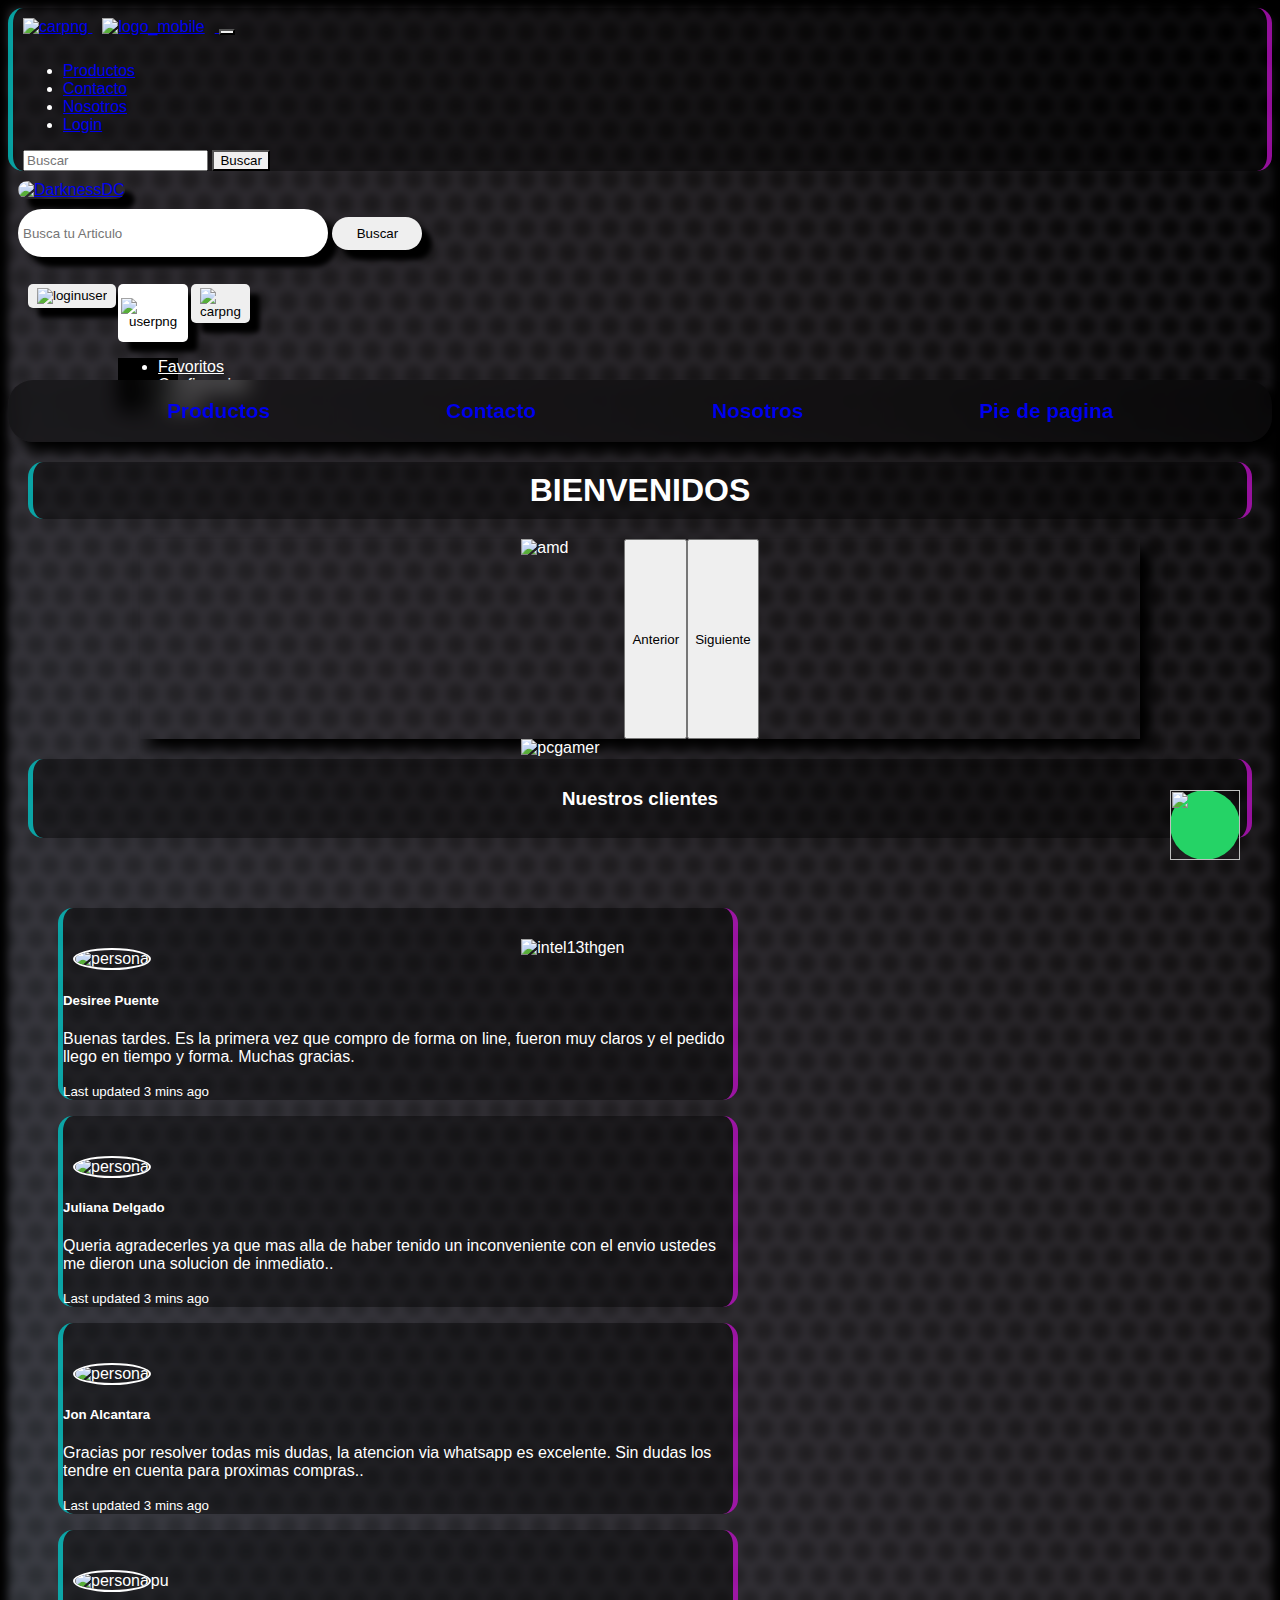
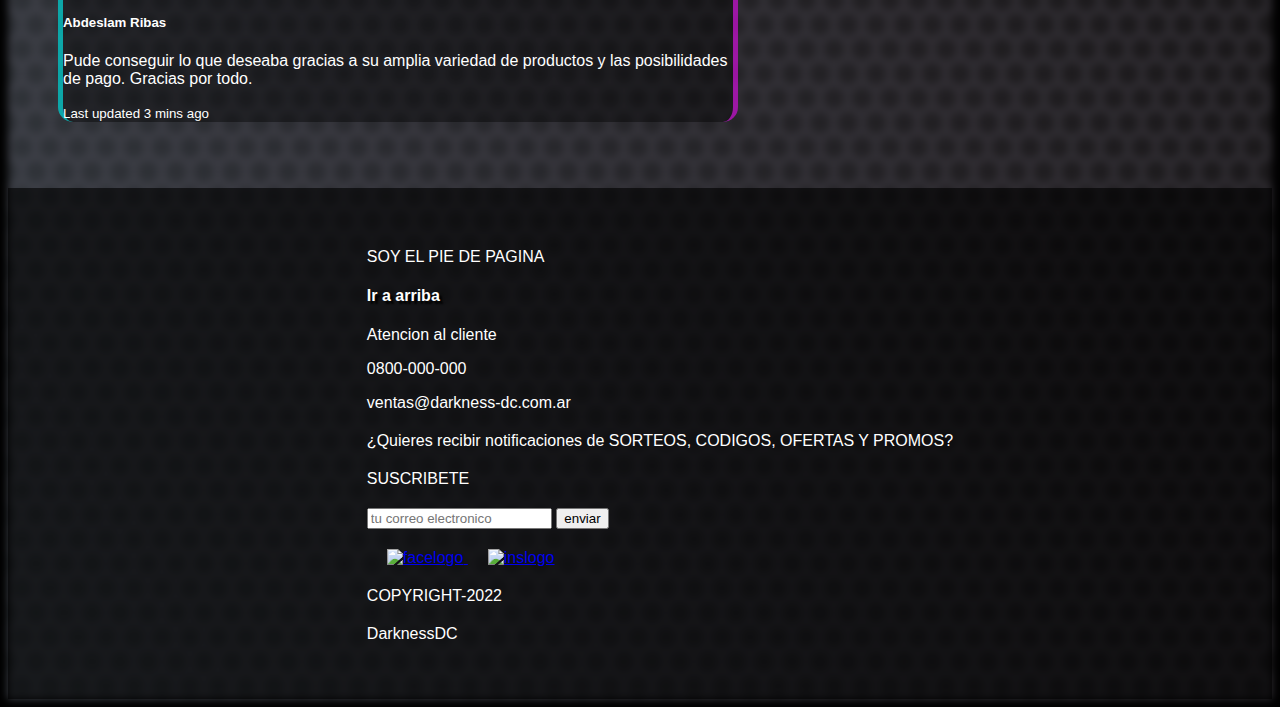
==== commit 785f5cf1: "ramatres" ====
--- a/index.html
+++ b/index.html
@@ -54,7 +54,7 @@
             </div>
             <div class="row d-flex justify-content-around" id="log_bar_s"> <!-- logo, search, user -->
                 <div class="col-md  d-none d-md-block">
-                    <a href="/index.html">
+                    <a href="index.html">
                         <img src="./img/DarknessDCblack.png" alt="DarknessDC" class="img__logo">
                     </a>
                 </div>
@@ -192,7 +192,7 @@
                                 <div class="card mb-3 bg-dark" style="max-width: 680px;">
                                     <div class="row g-0 contenedor-clientes">
                                         <div class="col-md-4 perfil">
-                                            <img src="./img/personas/persona 4.jfif" class="client" alt="persona">
+                                            <img src="./img/personas/persona 4.jfif" class="client" alt="persona">pu
                                         </div>
                                         <div class="col-md-8">
                                         <div class="card-body">
--- a/css/dc.css
+++ b/css/dc.css
@@ -451,5 +451,8 @@
 }
 
 /*logodenosotros*/
+.noso img {
+  width: -webkit-fill-available;
+}
 
 /*# sourceMappingURL=dc.css.map */
